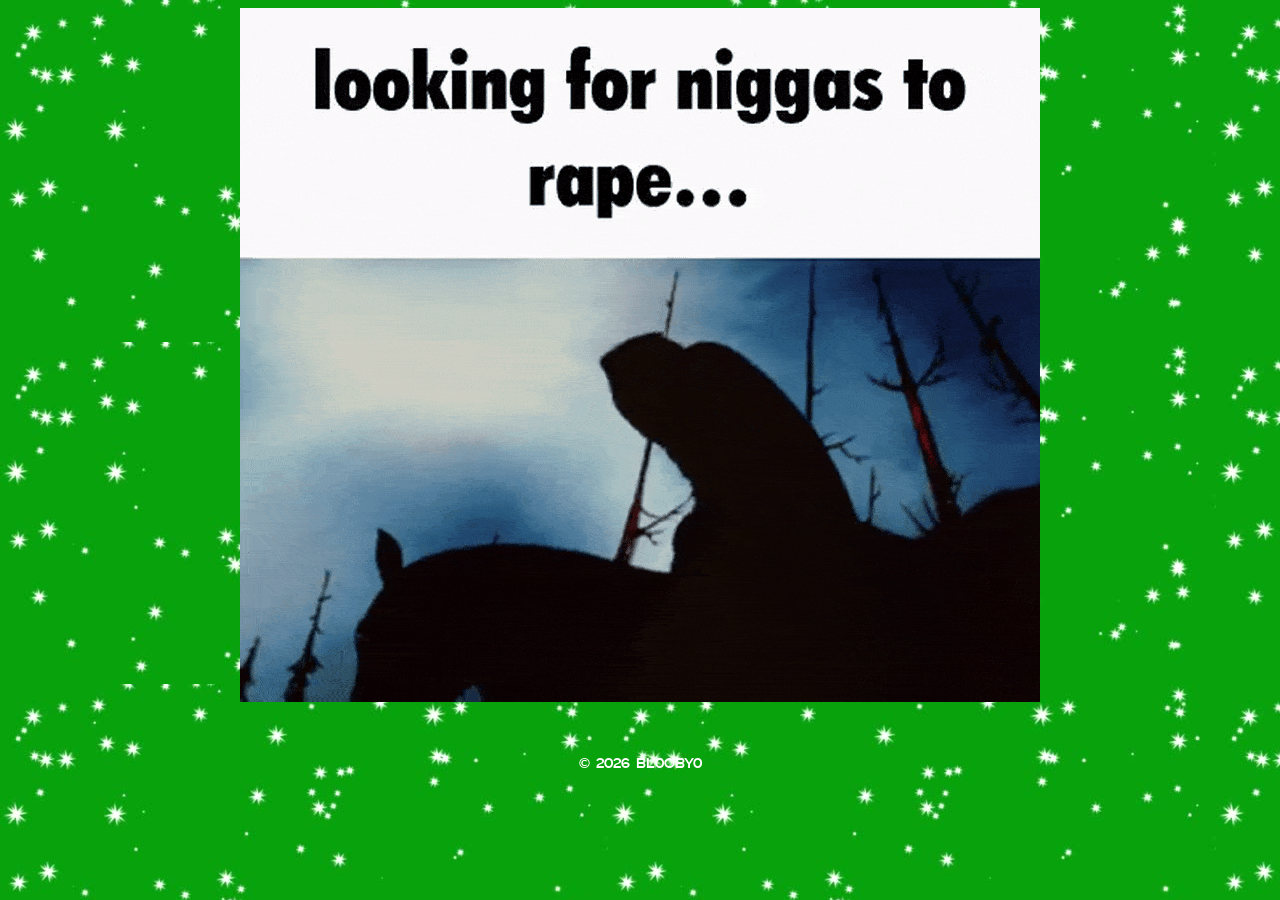
==== page.html @ fb9d84d6 "Add GIF page and link from index Create page.html to display photos/nword.gif with a backlink to ind" ====
<!DOCTYPE html>
<html lang="ru">

<head>
    <meta charset="utf-8">
    <title> GIF </title>
    <link rel="stylesheet" href="style.css">
</head>

<body>

    <a href="index.html">
        <img src="photos/nword.gif" alt="nword"> 
    </a>
    

<footer>
  © 2026 Bl0oby0
</footer>

</body>

</html>
---- style.css ----
body {
  text-align: center;
  background-image:url(photos/1.jpg);
  font-family: 'MyFont', sans-serif;
}

.firsttext{
 color: white;
 font-weight:bolder;
 font-size: 60px;
 margin-bottom: 0;
}

.yellow {
 color: #fff54f;
}

.white{
    color: white;
}

.firstrow img {
    width: 20%;
    height: auto;
}

.secondrow img {
    width: 15%;
    height: auto;
}

.thirdrow img {
    width: 550px;
    height: 200px;
}

.fourthrow img {
    width: 20%;
    height: auto;
}

.images img {
    border-color: white;
    border-style: solid;
    border-width: 3px;
}

@font-face {
    font-family: "MyFont";
    src: url('./ofont.ru_Uncage.ttf');
}

.paragraph {
    margin: 0 auto;
    width: 50%;
    height: auto;
}

.small {
 font-size: 18px;
}

.medium {
 font-size: 21px;
}

.large {
 font-size: 42px;
}

.space {
    margin-bottom: 20px;
}

.button {
    background-color: #fff54f;
    border: none;
    color: #000000;
    padding: 30px 64px;
    text-align: center;
    text-decoration: none;
    display: inline-block;
    font-size: 32px;
    margin-top: 20px;
    cursor: pointer;
    border-radius: 15px;
    font-family: 'MyFont', sans-serif;
}   

footer {
    margin-top: 50px;
    font-size: 14px;
    color: white;
}
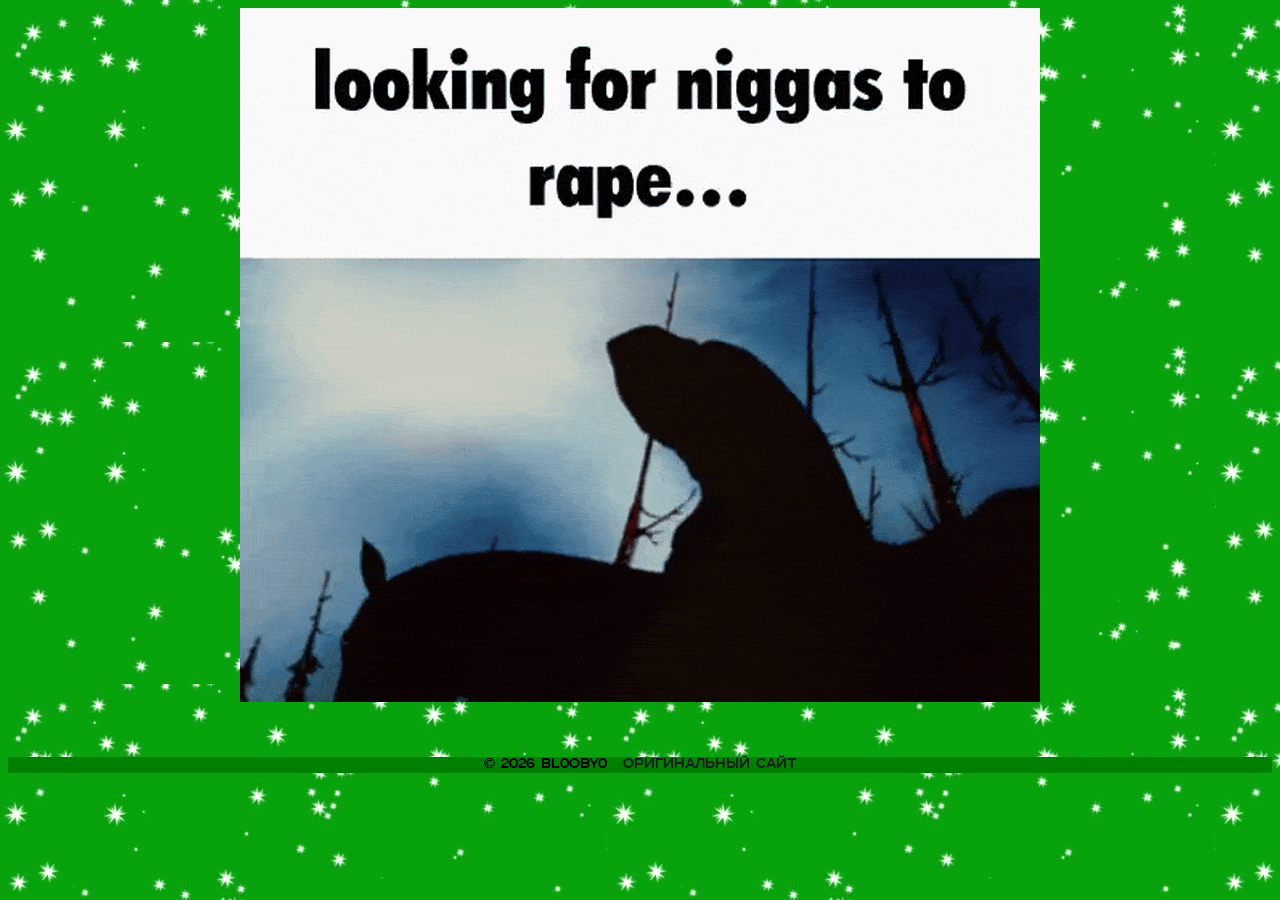
==== commit 943d8b2b: "Add original-site link and update footer/button styles Add an "Оригинальный сайт" link to the footer" ====
--- a/page.html
+++ b/page.html
@@ -15,7 +15,10 @@
     
 
 <footer>
-  © 2026 Bl0oby0
+    <p>
+        © 2026 Bl0oby0
+        <a href="http://www.savewalterwhite.com/"> Оригинальный сайт </a>
+    </p>
 </footer>
 
 </body>
--- a/style.css
+++ b/style.css
@@ -74,21 +74,25 @@
 
 .button {
     background-color: #fff54f;
-    border: none;
-    color: #000000;
+    color: black;
     padding: 30px 64px;
     text-align: center;
-    text-decoration: none;
-    display: inline-block;
     font-size: 32px;
     margin-top: 20px;
     cursor: pointer;
-    border-radius: 15px;
     font-family: 'MyFont', sans-serif;
+    border: none;
 }   
 
 footer {
     margin-top: 50px;
     font-size: 14px;
-    color: white;
+    color: black;
+    background-color: green;
+}
+
+footer a {
+    color: #1c1d1f;
+    text-decoration: none;
+    margin-left: 10px;
 }
